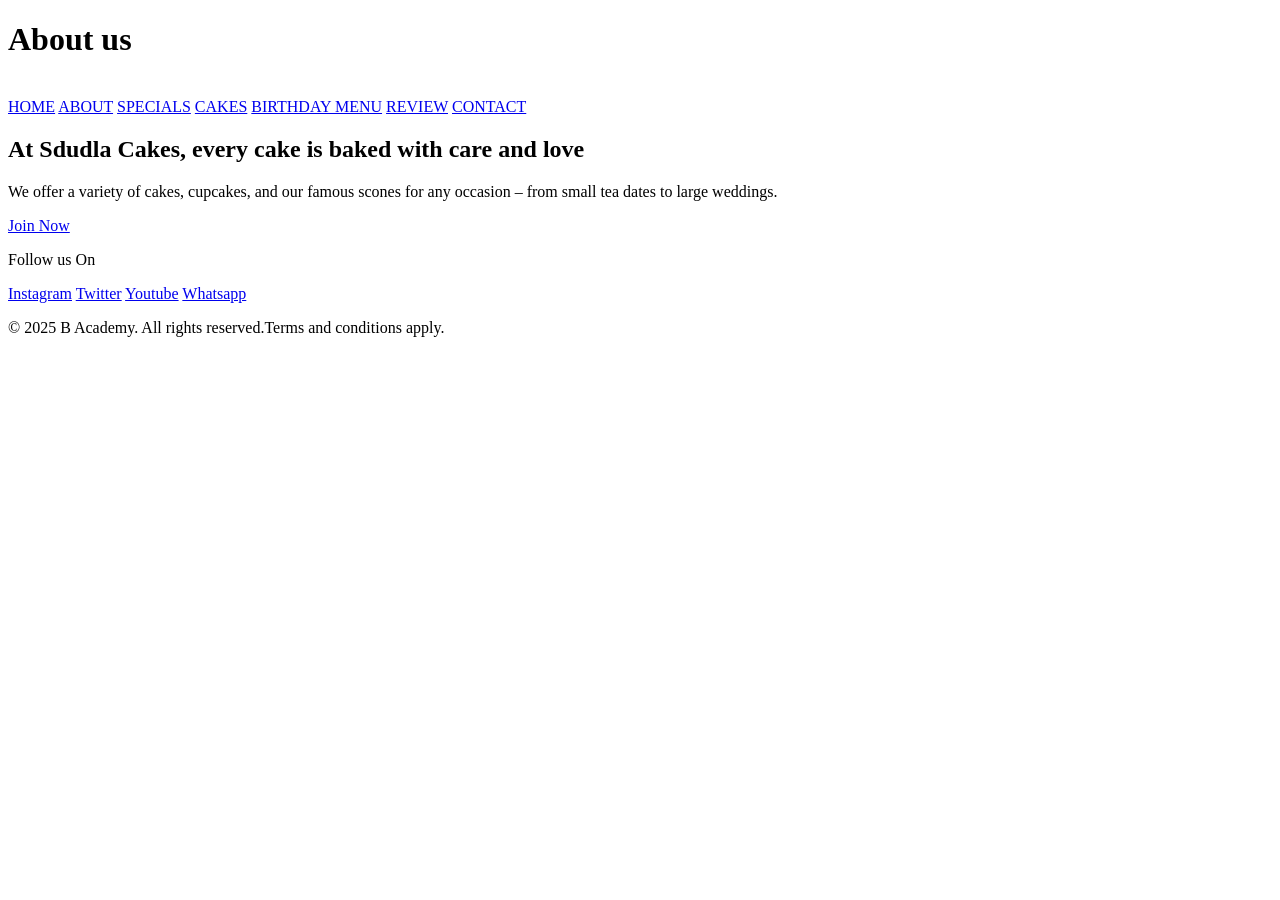
==== about.html @ 91568a06 "initial code" ====
<!DOCTYPE html>
<html lang="en">
<head>
    <meta charset="UTF-8">
    <meta name="viewport" content="width=device-width, initial-scale=1.0">
    <title> Sdudla Cakes</title>
    <link rel="stylesheet" href="style.css">
</head>
<body> 
    <header>
        <h1>About us</h1>
        <img src="">
        <nav>
             <a href="index.html">HOME</a>
            <a href="about.html">ABOUT</a>
            <a href="specials.html">SPECIALS</a>
            <a href="cakes.html">CAKES</a>
            <a href="birthdaymenu.html">BIRTHDAY MENU</a>
            <a href="review.html">REVIEW</a>
            <a href="contact.html">CONTACT</a>
        </nav>
    </header>

    <section class="hero">
        <h2>At Sdudla Cakes, every cake is baked with care and love </h2>
        <p>We offer a variety of cakes, cupcakes, and our famous scones for any occasion – from small tea dates to large weddings.</p>
        <a class="cta" href="join.html">Join Now</a>
    </section>
    <footer>
        <p> Follow us On</p>
        <a href="https://www.instagram.com/sdudla_cakes/" target="blank">Instagram</a>
        <a href="https:instagram.com/Sdudla Cakes" target="blank">Twitter</a>
        <a href="https://www.youtube.com/@SDUDLACAKES" target="blank">Youtube</a>
        <a href="https:whatsapp.com/Sdudla Cakes" target="blank">Whatsapp</a>

        <p> &copy; 2025 B Academy. All rights reserved.Terms and conditions apply.</p>
    </footer>
</body>
</html>
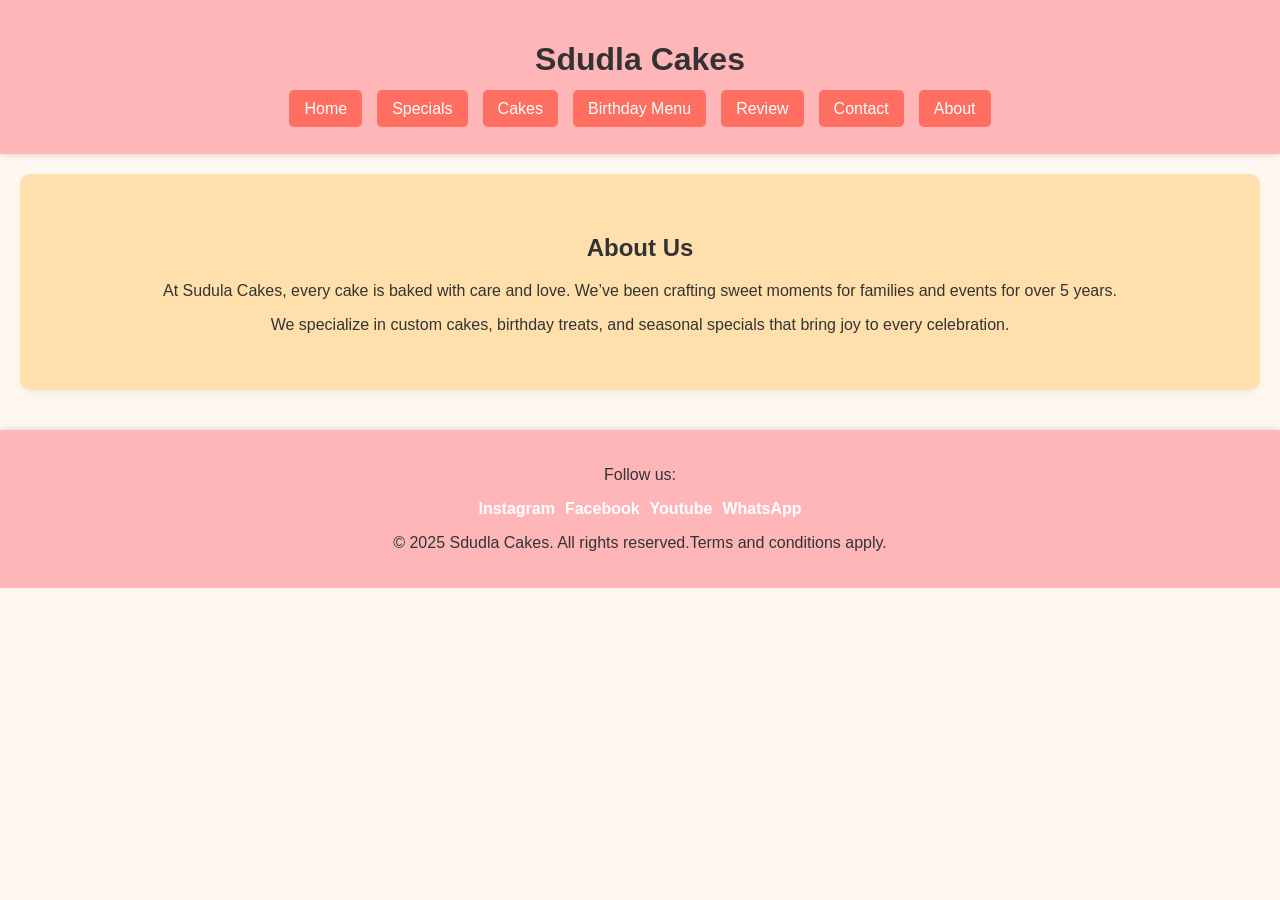
==== commit d28ff431: "updated Part 2" ====
--- a/about.html
+++ b/about.html
@@ -1,39 +1,46 @@
 <!DOCTYPE html>
 <html lang="en">
 <head>
-    <meta charset="UTF-8">
-    <meta name="viewport" content="width=device-width, initial-scale=1.0">
-    <title> Sdudla Cakes</title>
-    <link rel="stylesheet" href="style.css">
+  <meta charset="UTF-8" />
+  <meta name="viewport" content="width=device-width, initial-scale=1.0" />
+  <title>About Us – Sdudla Cakes</title>
+  <link rel="stylesheet" href="../css/style.css" />
 </head>
-<body> 
-    <header>
-        <h1>About us</h1>
-        <img src="">
-        <nav>
-             <a href="index.html">HOME</a>
-            <a href="about.html">ABOUT</a>
-            <a href="specials.html">SPECIALS</a>
-            <a href="cakes.html">CAKES</a>
-            <a href="birthdaymenu.html">BIRTHDAY MENU</a>
-            <a href="review.html">REVIEW</a>
-            <a href="contact.html">CONTACT</a>
-        </nav>
-    </header>
+<body>
 
+  <header>
+    <h1>Sdudla Cakes</h1>
+    <nav>
+      <ul>
+        <li><a href="index.html">Home</a></li>
+        <li><a href="specials.html">Specials</a></li>
+        <li><a href="cakes.html">Cakes</a></li>
+        <li><a href="birthdaymenu.html">Birthday Menu</a></li>
+        <li><a href="review.html">Review</a></li>
+        <li><a href="contact.html">Contact</a></li>
+        <li><a href="about.html">About</a></li>
+      </ul>
+    </nav>
+  </header>
+
+  <main>
     <section class="hero">
-        <h2>At Sdudla Cakes, every cake is baked with care and love </h2>
-        <p>We offer a variety of cakes, cupcakes, and our famous scones for any occasion – from small tea dates to large weddings.</p>
-        <a class="cta" href="join.html">Join Now</a>
+      <h2>About Us</h2>
+      <p>At Sudula Cakes, every cake is baked with care and love. We’ve been crafting sweet moments for families and events for over 5 years.</p>
+      <p>We specialize in custom cakes, birthday treats, and seasonal specials that bring joy to every celebration.</p>
     </section>
-    <footer>
-        <p> Follow us On</p>
-        <a href="https://www.instagram.com/sdudla_cakes/" target="blank">Instagram</a>
-        <a href="https:instagram.com/Sdudla Cakes" target="blank">Twitter</a>
-        <a href="https://www.youtube.com/@SDUDLACAKES" target="blank">Youtube</a>
-        <a href="https:whatsapp.com/Sdudla Cakes" target="blank">Whatsapp</a>
+  </main>
 
-        <p> &copy; 2025 B Academy. All rights reserved.Terms and conditions apply.</p>
-    </footer>
+  <footer>
+    <p>Follow us:</p>
+    <ul>
+       <li><a href="https://www.instagram.com/sdudla_cakes/" target="_blank">Instagram</a></li>
+      <li><a href="https://www.facebook.com/sdudla_cakes" target="_blank">Facebook</a></li>
+      <li><a href="https://www.youtube.com/@SDUDLACAKES" target="blank">Youtube</a></li>
+      <li><a href="https://wa.me/9706028123" target="_blank">WhatsApp</a></li>
+    </ul>
+    <p> &copy; 2025 Sdudla Cakes. All rights reserved.Terms and conditions apply.</p>
+  </footer>
+
 </body>
 </html>
--- a/css/style.css
+++ b/css/style.css
@@ -0,0 +1,279 @@
+/* Base Styles */
+body {
+  font-family: 'Segoe UI', sans-serif;
+  margin: 0;
+  padding: 0;
+  background-color: #fff8f0; /* Creamy white */
+  color: #333;
+}
+
+/* Header */
+header {
+  background-color: #ffb6b9; /* Soft pink */
+  padding: 20px;
+  text-align: center;
+  box-shadow: 0 2px 5px rgba(0,0,0,0.1);
+}
+
+nav ul {
+  list-style: none;
+  padding: 0;
+  display: flex;
+  justify-content: center;
+  gap: 15px;
+  flex-wrap: wrap;
+}
+
+nav a {
+  text-decoration: none;
+  color: #fff;
+  background-color: #ff6f61; /* Coral accent */
+  padding: 10px 15px;
+  border-radius: 5px;
+  transition: background-color 0.3s ease;
+}
+
+nav a:hover {
+  background-color: #e85c50;
+}
+
+/* Hero Section */
+.hero {
+  padding: 40px;
+  text-align: center;
+  background-color: #ffe0ac; /* Warm peach */
+  border-radius: 10px;
+  margin: 20px;
+  box-shadow: 0 4px 8px rgba(0,0,0,0.05);
+}
+
+.cta {
+  display: inline-block;
+  margin-top: 20px;
+  padding: 10px 20px;
+  background-color: #ff6f61;
+  color: white;
+  text-decoration: none;
+  border-radius: 5px;
+  font-weight: bold;
+}
+
+.cta:hover {
+  background-color: #e85c50;
+}
+
+/* Footer */
+footer {
+  background-color: #ffb6b9;
+  padding: 20px;
+  text-align: center;
+  margin-top: 40px;
+  box-shadow: 0 -2px 5px rgba(0,0,0,0.1);
+}
+
+footer ul {
+  list-style: none;
+  padding: 0;
+  display: flex;
+  justify-content: center;
+  gap: 10px;
+  flex-wrap: wrap;
+}
+
+footer a {
+  color: white;
+  text-decoration: none;
+  font-weight: bold;
+}
+
+footer a:hover {
+  text-decoration: underline;
+}
+
+/* Form Styling */
+form {
+  max-width: 500px;
+  margin: 0 auto;
+  background-color: #fff;
+  padding: 20px;
+  border-radius: 10px;
+  box-shadow: 0 4px 8px rgba(0,0,0,0.05);
+}
+
+input, textarea {
+  width: 100%;
+  padding: 10px;
+  margin-top: 10px;
+  margin-bottom: 20px;
+  border: 1px solid #ccc;
+  border-radius: 5px;
+}
+
+button {/* Base Styles */
+body {
+  font-family: 'Segoe UI', sans-serif;
+  margin: 0;
+  padding: 0;
+  background-color: #fff8f0; /* Creamy white */
+  color: #333;
+}
+
+/* Header */
+header {
+  background-color: #ffb6b9; /* Soft pink */
+  padding: 20px;
+  text-align: center;
+  box-shadow: 0 2px 5px #d3d3d3; /* Light gray shadow */
+}
+
+nav ul {
+  list-style: none;
+  padding: 0;
+  display: flex;
+  justify-content: center;
+  gap: 15px;
+  flex-wrap: wrap;
+}
+
+nav a {
+  text-decoration: none;
+  color: #fff;
+  background-color: #ff6f61; /* Coral accent */
+  padding: 10px 15px;
+  border-radius: 5px;
+  transition: background-color 0.3s ease;
+}
+
+nav a:hover {
+  background-color: #e85c50;
+}
+
+/* Hero Section */
+.hero {
+  padding: 40px;
+  text-align: center;
+  background-color: #ffe0ac; /* Warm peach */
+  border-radius: 10px;
+  margin: 20px;
+  box-shadow: 0 4px 8px #e0e0e0; /* Soft gray shadow */
+}
+
+.cta {
+  display: inline-block;
+  margin-top: 20px;
+  padding: 10px 20px;
+  background-color: #ff6f61;
+  color: white;
+  text-decoration: none;
+  border-radius: 5px;
+  font-weight: bold;
+}
+
+.cta:hover {
+  background-color: #e85c50;
+}
+
+/* Footer */
+footer {
+  background-color: #ffb6b9;
+  padding: 20px;
+  text-align: center;
+  margin-top: 40px;
+  box-shadow: 0 -2px 5px #d3d3d3; /* Light gray shadow */
+}
+
+footer ul {
+  list-style: none;
+  padding: 0;
+  display: flex;
+  justify-content: center;
+  gap: 10px;
+  flex-wrap: wrap;
+}
+
+footer a {
+  color: white;
+  text-decoration: none;
+  font-weight: bold;
+}
+
+footer a:hover {
+  text-decoration: underline;
+}
+
+/* Form Styling */
+form {
+  max-width: 500px;
+  margin: 0 auto;
+  background-color: #fff;
+  padding: 20px;
+  border-radius: 10px;
+  box-shadow: 0 4px 8px #e0e0e0; /* Soft gray shadow */
+}
+
+input, textarea {
+  width: 100%;
+  padding: 10px;
+  margin-top: 10px;
+  margin-bottom: 20px;
+  border: 1px solid #ccc;
+  border-radius: 5px;
+}
+
+button {
+  background-color: #ff6f61;
+  color: white;
+  padding: 10px 20px;
+  border: none;
+  border-radius: 5px;
+  cursor: pointer;
+}
+
+button:hover {
+  background-color: #e85c50;
+}
+
+/* Responsive Design */
+@media (max-width: 768px) {
+  nav ul {
+    flex-direction: column;
+    align-items: center;
+  }
+
+  .hero {
+    margin: 10px;
+    padding: 20px;
+  }
+
+  form {
+    padding: 15px;
+  }
+}
+  background-color: #ff6f61;
+  color: white;
+  padding: 10px 20px;
+  border: none;
+  border-radius: 5px;
+  cursor: pointer;
+}
+
+button:hover {
+  background-color: #e85c50;
+}
+
+/* Responsive Design */
+@media (max-width: 768px) {
+  nav ul {
+    flex-direction: column;
+    align-items: center;
+  }
+
+  .hero {
+    margin: 10px;
+    padding: 20px;
+  }
+
+  form {
+    padding: 15px;
+  }
+}
